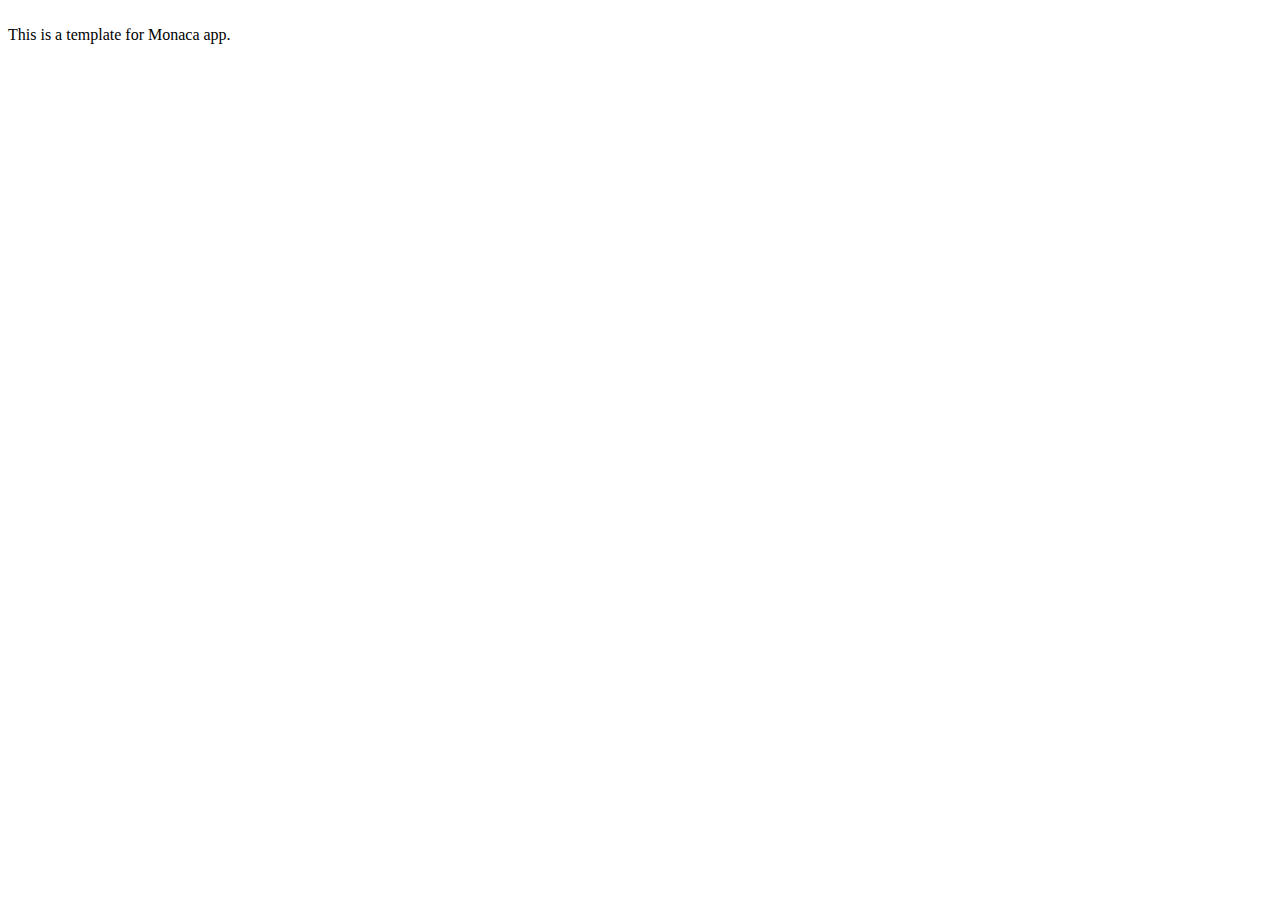
==== www/index.html @ be5b8a5c "Project's Initial Commit" ====
<!DOCTYPE HTML>
<html>
<head>
    <meta charset="utf-8">
    <meta name="viewport" content="width=device-width, initial-scale=1, maximum-scale=1, user-scalable=no">
    <meta http-equiv="Content-Security-Policy" content="default-src * data: gap: content: https://ssl.gstatic.com; style-src * 'unsafe-inline'; script-src * 'unsafe-inline' 'unsafe-eval'">
    <script src="components/loader.js"></script>
    <link rel="stylesheet" href="components/loader.css">
    <link rel="stylesheet" href="css/style.css">
    <script>
    </script>
</head>
<body>
	<br />
    This is a template for Monaca app.
</body>
</html>
---- www/components/loader.css ----
/**
 * This is an auto-generated code by Monaca JS/CSS Components.
 * Please do not edit by hand.
 */

/*** <GENERATED> ***/
---- www/css/style.css ----
/**/
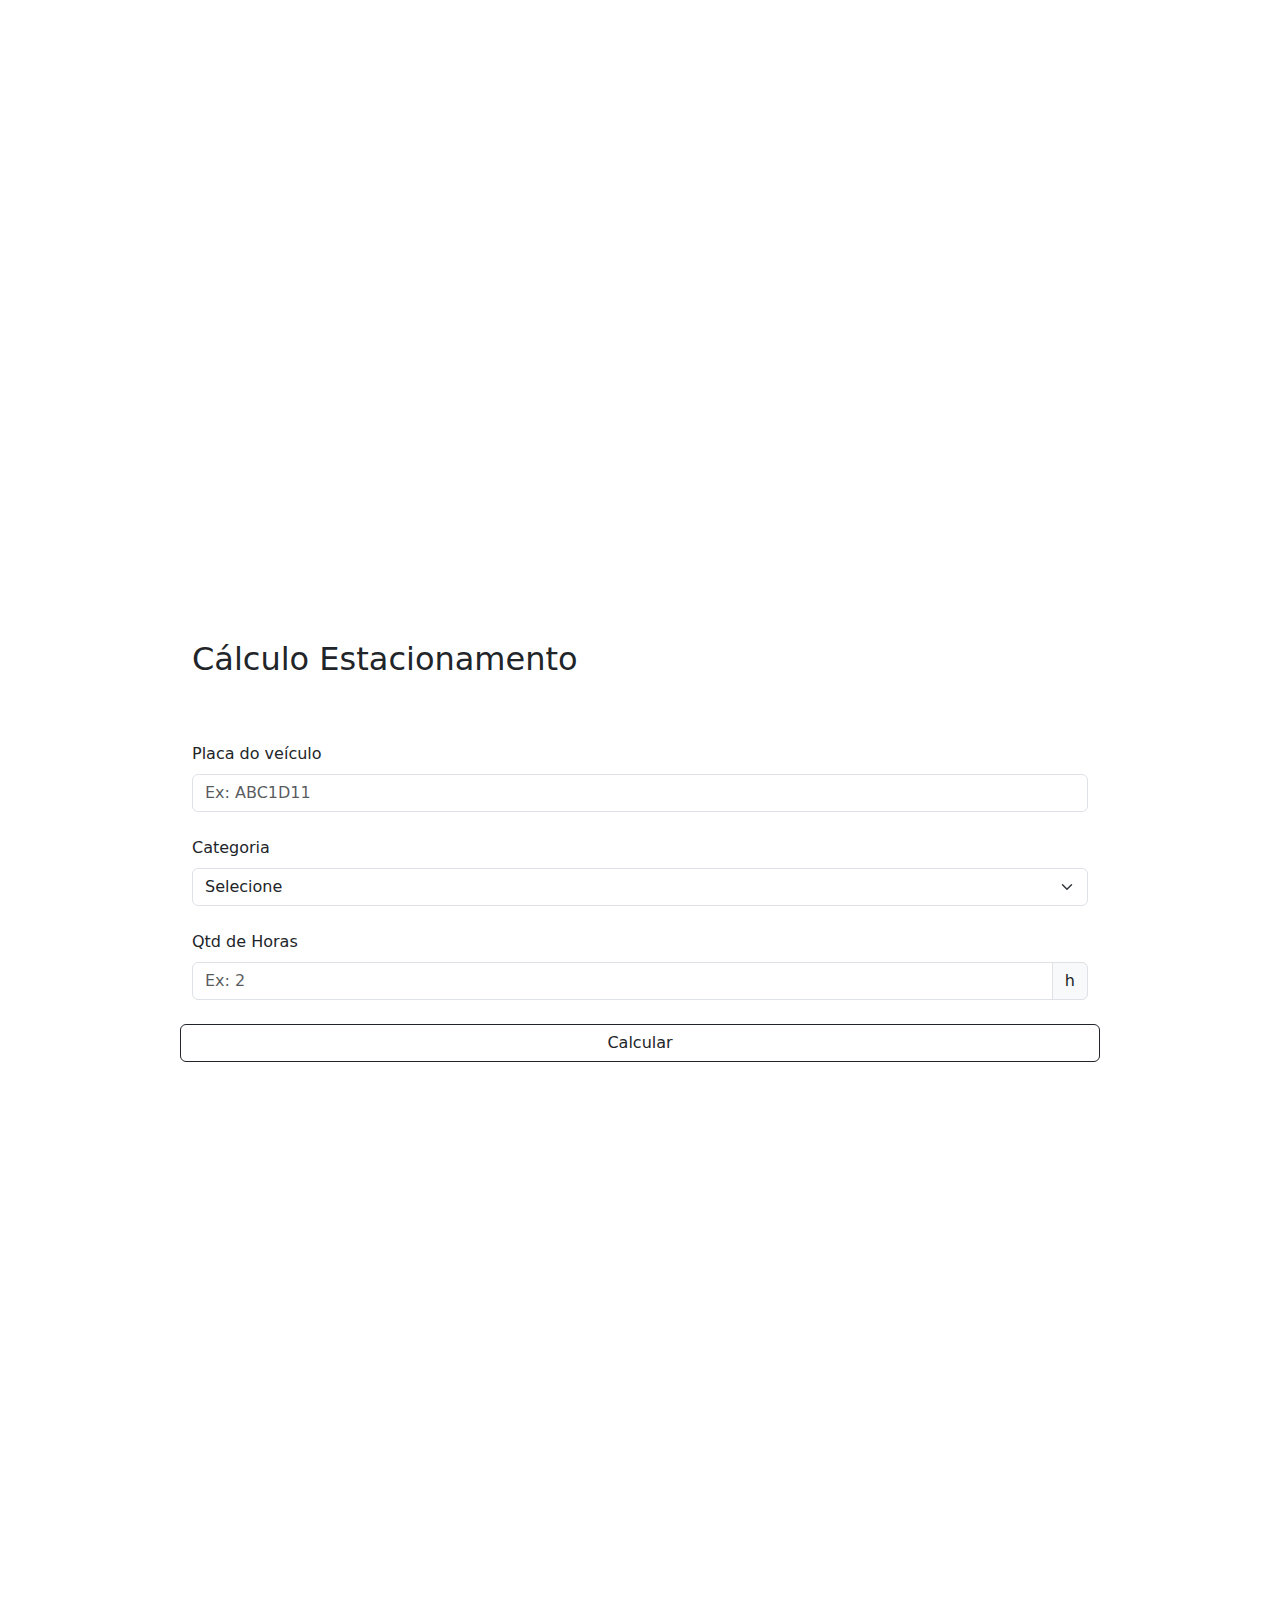
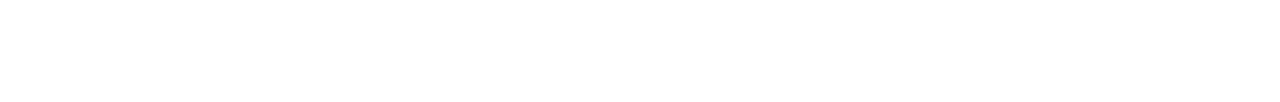
==== commit be196cd4: "Building the Calculo Estacionamento screen" ====
--- a/www/index.html
+++ b/www/index.html
@@ -4,14 +4,51 @@
     <meta charset="utf-8">
     <meta name="viewport" content="width=device-width, initial-scale=1, maximum-scale=1, user-scalable=no">
     <meta http-equiv="Content-Security-Policy" content="default-src * data: gap: content: https://ssl.gstatic.com; style-src * 'unsafe-inline'; script-src * 'unsafe-inline' 'unsafe-eval'">
+
     <script src="components/loader.js"></script>
+    <script src"bootstrap/js/bootstrap.bundle.min.js"></script>
+    <script src"components/loom.js"></script>
+
     <link rel="stylesheet" href="components/loader.css">
+    <link rel="stylesheet" href="bootstrap/css/bootstrap.min.css">
     <link rel="stylesheet" href="css/style.css">
-    <script>
-    </script>
+
+    <title>Varmeiras</title>
 </head>
 <body>
-	<br />
-    This is a template for Monaca app.
+	<form>
+        <div class="mb-3">
+            <div class="row justify-content-md-center">
+            <h2 class="heading">Cálculo Estacionamento</h2>
+            </div>
+            <label for="basic-url" class="form-label">Placa do veículo</label>
+            <div class="input-group">
+                <input type="text" class="form-control" id="placa" placeholder="Ex: ABC1D11" aria-label="placa" aria-describedby="basic-addon1">
+            </div>
+            <br>
+            <label for="basic-url" class="form-label">Categoria</label>
+            <div class="input-group">
+                <select class="form-select" aria-label="Default select example">
+                  <option selected disabled hidden>Selecione</option>
+                  <option value="subcompacto">Subcompacto</option>
+                  <option value="compacto">Compacto</option>
+                  <option value="hatch">Hatch</option>
+                  <option value="sedan">Sedan</option>
+                  <option value="suv">SUV</option>
+                  <option value="pickUp">Pick-up</option>
+                </select> 
+            </div>
+            <br>
+            <label for="basic-url" class="form-label">Qtd de Horas</label>
+            <div class="input-group">
+                <input type="text" class="form-control" id="qHoras" placeholder="Ex: 2" aria-label="qHoras" aria-describedby="basic-addon1">
+                <span class="input-group-text" id="basic-addon3">h</span>
+            </div>
+            <br>
+            <div class="row justify-content-md-center">
+            <button type="button" class="btn btn-outline-dark" onclick="">Calcular</button>
+            </div>
+        </div>
+    </form>
 </body>
 </html>
--- a/www/css/style.css
+++ b/www/css/style.css
@@ -1,2 +1,11 @@
 /**/
+form{
+    margin-top: 50%;
+    margin-bottom: 50%;
+    margin-left: 15%;
+    margin-right: 15%;
+}
 
+.heading{
+  margin-bottom: 2em;
+}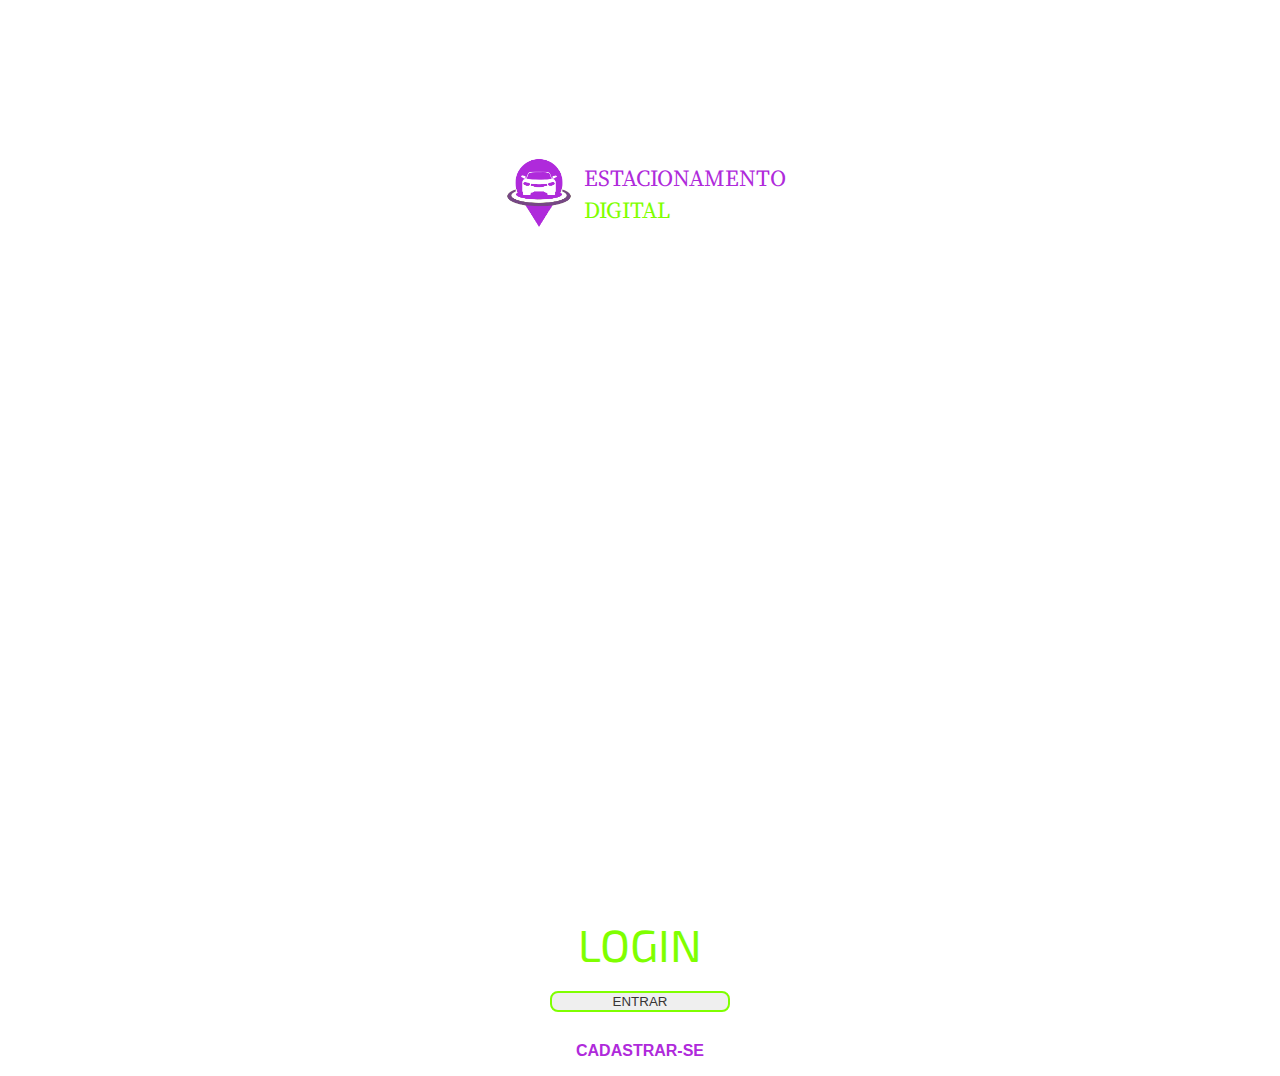
==== commit 2f5957c6: "Little changes" ====
--- a/www/index.html
+++ b/www/index.html
@@ -1,54 +1,42 @@
-<!DOCTYPE HTML>
-<html>
-<head>
-    <meta charset="utf-8">
-    <meta name="viewport" content="width=device-width, initial-scale=1, maximum-scale=1, user-scalable=no">
-    <meta http-equiv="Content-Security-Policy" content="default-src * data: gap: content: https://ssl.gstatic.com; style-src * 'unsafe-inline'; script-src * 'unsafe-inline' 'unsafe-eval'">
-
-    <script src="components/loader.js"></script>
-    <script src"bootstrap/js/bootstrap.bundle.min.js"></script>
-    <script src"components/loom.js"></script>
-
-    <link rel="stylesheet" href="components/loader.css">
-    <link rel="stylesheet" href="bootstrap/css/bootstrap.min.css">
-    <link rel="stylesheet" href="css/style.css">
-
-    <title>Varmeiras</title>
-</head>
-<body>
-	<form>
-        <div class="mb-3">
-            <div class="row justify-content-md-center">
-            <h2 class="heading">Cálculo Estacionamento</h2>
-            </div>
-            <label for="basic-url" class="form-label">Placa do veículo</label>
-            <div class="input-group">
-                <input type="text" class="form-control" id="placa" placeholder="Ex: ABC1D11" aria-label="placa" aria-describedby="basic-addon1">
-            </div>
-            <br>
-            <label for="basic-url" class="form-label">Categoria</label>
-            <div class="input-group">
-                <select class="form-select" aria-label="Default select example">
-                  <option selected disabled hidden>Selecione</option>
-                  <option value="subcompacto">Subcompacto</option>
-                  <option value="compacto">Compacto</option>
-                  <option value="hatch">Hatch</option>
-                  <option value="sedan">Sedan</option>
-                  <option value="suv">SUV</option>
-                  <option value="pickUp">Pick-up</option>
-                </select> 
-            </div>
-            <br>
-            <label for="basic-url" class="form-label">Qtd de Horas</label>
-            <div class="input-group">
-                <input type="text" class="form-control" id="qHoras" placeholder="Ex: 2" aria-label="qHoras" aria-describedby="basic-addon1">
-                <span class="input-group-text" id="basic-addon3">h</span>
-            </div>
-            <br>
-            <div class="row justify-content-md-center">
-            <button type="button" class="btn btn-outline-dark" onclick="">Calcular</button>
-            </div>
-        </div>
-    </form>
-</body>
-</html>
+<!DOCTYPE html>
+<html lang="en">
+<head>
+    <meta charset="UTF-8">
+    <meta http-equiv="X-UA-Compatible" content="IE=edge">
+    <meta name="viewport" content="width=device-width, initial-scale=1.0">
+
+    <link href="https://cdn.jsdelivr.net/npm/bootstrap@5.3.0-alpha2/dist/css/bootstrap.min.css" rel="stylesheet" integrity="sha384-aFq/bzH65dt+w6FI2ooMVUpc+21e0SRygnTpmBvdBgSdnuTN7QbdgL+OapgHtvPp" crossorigin="anonymous">
+    
+    <link rel="preconnect" href="https://fonts.googleapis.com">
+    <link rel="preconnect" href="https://fonts.gstatic.com" crossorigin>
+    <link href="https://fonts.googleapis.com/css2?family=Source+Serif+Pro:wght@700&display=swap" rel="stylesheet">
+    <link href="https://fonts.googleapis.com/css2?family=Exo+2:wght@700&display=swap" rel="stylesheet">
+
+    <link rel="stylesheet" href="css/style.css">
+
+    <title>Login</title>
+</head>
+<body>
+<!--Participantes: Ana Sá, Beatriz, Bernardo Rian-->
+<script src="components/loom.js"></script>
+ <section class="header">
+   <div>
+    <img src="img/logo.png" alt="LOGO ESTACIONAMENTO">
+    <p>ESTACIONAMENTO <br> <span class="second"> DIGITAL </span> <p>
+   </div>
+ </section>
+
+ <section class="main">
+    <div class="login">
+        <form action="">
+            <label id="title">LOGIN</label> <br>
+            <!--<input type="text" name="CPF" placeholder="Digite seu CPF" required> <br>
+            <input type="password" name="senha" placeholder="Digite sua senha" required> <br>-->
+            <button type="submit" id="btn" onclick="Login(event)">ENTRAR</button>
+        </form>
+
+        <a href="cadastrar.html"> <p> CADASTRAR-SE </p></a>
+    </div>
+ </section>
+</body>
+</html>--- a/www/css/style.css
+++ b/www/css/style.css
@@ -1,11 +1,214 @@
-/**/
-form{
-    margin-top: 50%;
-    margin-bottom: 50%;
-    margin-left: 15%;
-    margin-right: 15%;
-}
-
-.heading{
-  margin-bottom: 2em;
+body{
+    margin: 0;
+    font-family: sans-serif; 
+}
+
+.header{
+  display: flex;
+  flex-direction: row;
+  justify-content: center;
+  align-items: center;
+
+  margin-top: 10%;
+}
+
+.header div img{
+  width: 130px;
+  margin-left: -20px;
+  position: static;
+}
+
+.header div p, h1{
+  font-size:23px;
+  font-family: 'Source Serif Pro', serif;
+  color: #AF2ADB;
+
+  margin-left:90px;
+  margin-top: -100px;
+  position: static;
+}
+
+.header div h1{
+    font-size:60px;
+}
+
+.header .second{
+    color: chartreuse;
+}
+
+.main{
+  display: flex;
+  flex-direction: row;
+  justify-content: center;
+  align-items: center;
+}
+
+.main .login{
+  margin-top: 60%;
+  position: static;
+  text-align: center;
+}
+
+.main .login #title{
+  font-size: 45px;
+  font-family: 'Exo 2', sans-serif;
+  color: chartreuse;
+  text-align: center;
+}
+
+.main .login input{
+  width: 250px;
+  margin-top: 10px;
+
+  border: 2px solid #AF2ADB ;
+  border-radius: 8px;
+  border-top: none;
+  border-left: none;
+  border-right: none;
+
+}
+
+.main .login #btn{
+    width: 180px;
+    margin-top: 20px;
+
+    border: 2px solid chartreuse ;
+    border-radius: 8px;
+    color: rgb(56, 53, 53);
+}
+
+.login #btn:hover{
+    background-color: chartreuse;
+    color: white;
+    border: none;
+
+    cursor: pointer;
+}
+
+.main .login a{
+  color: #AF2ADB;
+  text-decoration: none;
+  font-weight: 900;
+}
+
+.main .login p{
+  margin-top: 30px;
+}
+
+
+.main .cad{
+  margin-top: 60%;
+  position: static;
+  text-align: center;
+}
+
+.main .cad #title{
+  font-size: 45px;
+  font-family: 'Exo 2', sans-serif;
+  color: chartreuse;
+  text-align: center;
+}
+
+.main .cad input{
+  width: 250px;
+  margin-top: 10px;
+
+  border: 2px solid #AF2ADB ;
+  border-radius: 8px;
+  border-top: none;
+  border-left: none;
+  border-right: none;
+}
+
+.main .cad #btn{
+    width: 180px;
+    margin-top: 20px;
+
+    border: 2px solid chartreuse ;
+}
+
+.cad #btn:hover{
+  background-color: chartreuse;
+  color: white;
+  border: none;
+
+  cursor: pointer;
+}
+
+.main .home{
+    margin-top: 60%;
+    position: static;
+}
+
+.main .home h2{
+    font-family: 'Exo 2', sans-serif;
+    color: chartreuse;
+    text-align: center;
+}
+
+.main .calculo{
+    margin-top: 25%;
+    position: static;
+}
+
+.main .calculo #title{
+  font-size: 45px;
+  font-family: 'Exo 2', sans-serif;
+  color: chartreuse;
+  padding-left: 20%;
+  padding-bottom: 20px;
+}
+
+.main .calculo input{
+  width: 250px;
+  margin-top: 10px;
+
+  border: 2px solid #AF2ADB;
+  border-radius: 8px;
+  border-top: none;
+  border-left: none;
+  border-right: none;
+}
+
+.main .link{
+  text-decoration: none;
+
+  font-family: 'Source Serif Pro', serif;
+  color: chartreuse;
+  font-size: 20px;
+
+  margin-top: 10px;
+  padding-left: 20%;
+}
+
+.main .result #title{
+  font-size: 45px;
+  font-family: 'Exo 2', sans-serif;
+  color: chartreuse;
+  text-align: center;
+
+  padding-top: 45%;
+  padding-left: 10%;
+}
+
+.main .result #resultado{
+  font-family: 'Source Serif Pro', serif;
+  font-size: 25px;
+
+  padding-top: 40px;
+  text-align: center;
+}
+
+.main .result .btn{
+  width: 250px;
+
+  margin-top: 90px;
+}
+
+.btn-outline{
+    --bs-btn-color: #AF2ADB;
+    --bs-btn-border-color: #AF2ADB;
+    --bs-btn-hover-color: var(--bs-white);
+    --bs-btn-hover-bg: #AF2ADB;
+    --bs-btn-active-color: #AF2ADB;
 }